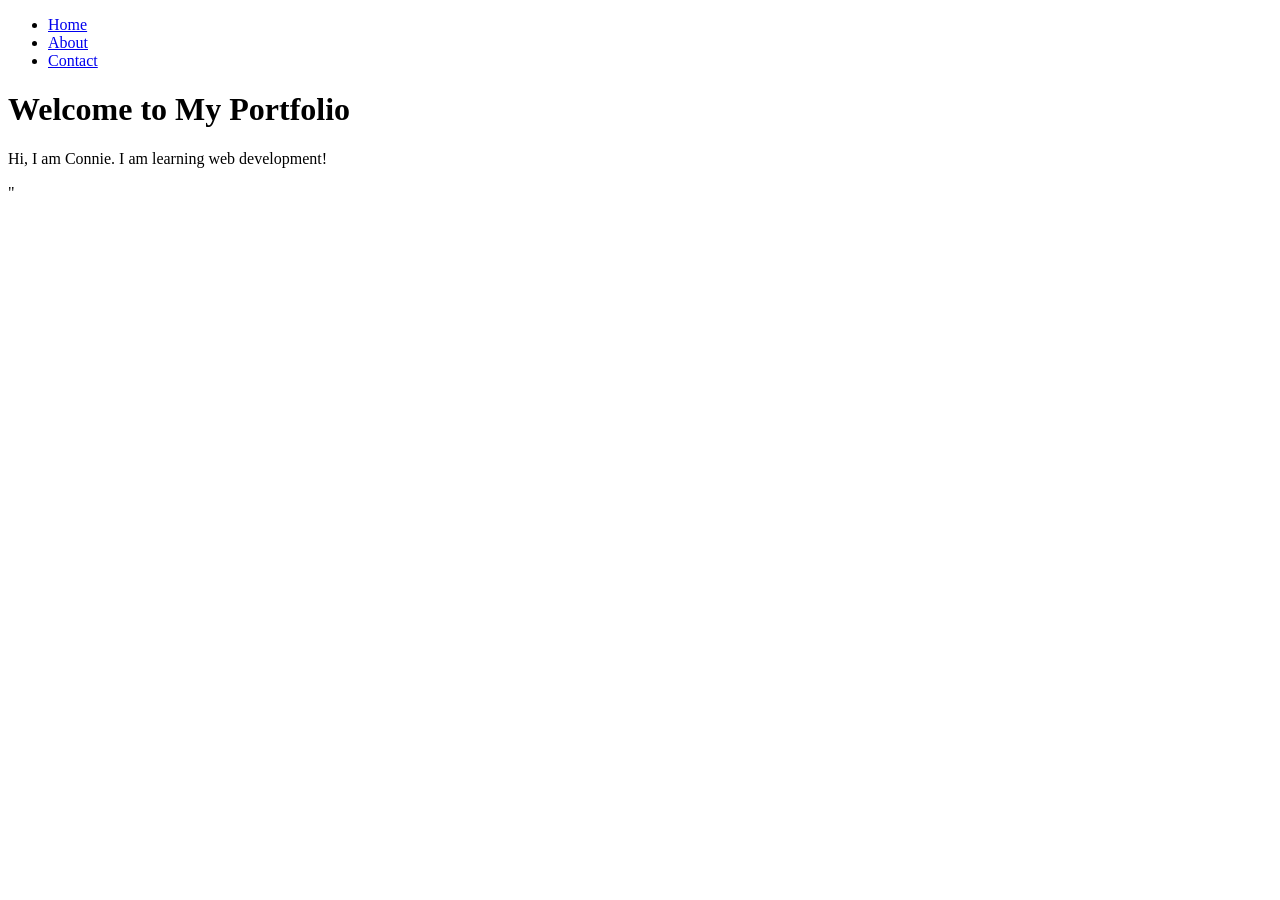
==== docs/index.html @ afc3f8fa "Add initial HTML structure for portfolio site" ====
<!DOCTYPE html>
<html lang='en'>
<head>
    <meta charset='UTF-8'>
    <meta name='viewport' content='width=device-width, initial-scale=1.0'>
    <title>Connie - Portfolio</title>
    <link rel='stylesheet' href='css/styles.css'>
</head>
<body>
    <nav>
        <ul>
            <li><a href='index.html'>Home</a></li>
            <li><a href='about.html'>About</a></li>
            <li><a href='contact.html'>Contact</a></li>
        </ul>
    </nav>
    <main>
        <h1>Welcome to My Portfolio</h1>
        <p>Hi, I am Connie. I am learning web development!</p>
    </main>
</body>
</html>"
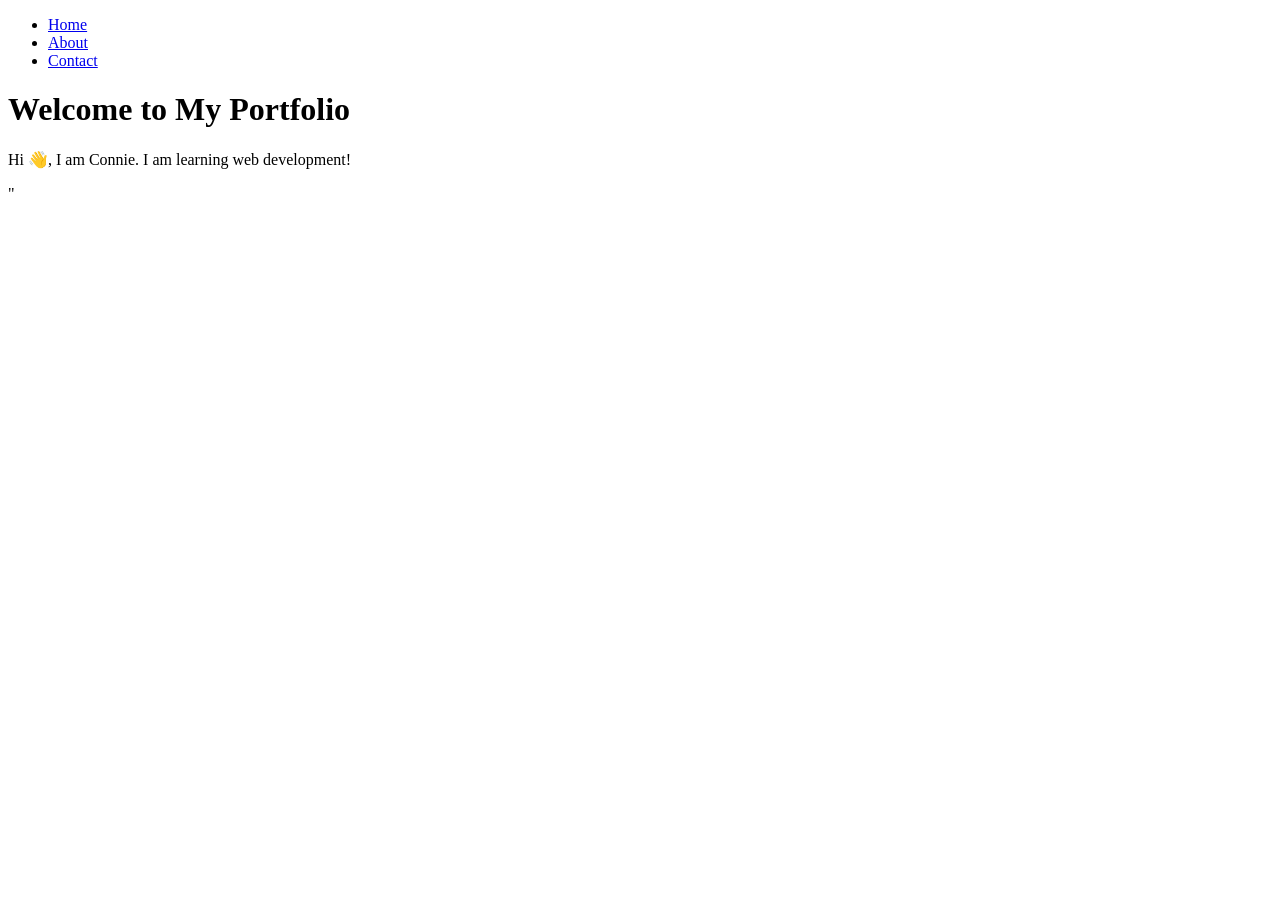
==== commit 47e2b464: "Add: content to body of index.html Updated the introduction text to include an emoji." ====
--- a/docs/index.html
+++ b/docs/index.html
@@ -16,7 +16,7 @@
     </nav>
     <main>
         <h1>Welcome to My Portfolio</h1>
-        <p>Hi, I am Connie. I am learning web development!</p>
+        <p>Hi 👋, I am Connie. I am learning web development!</p>
     </main>
 </body>
 </html>"
